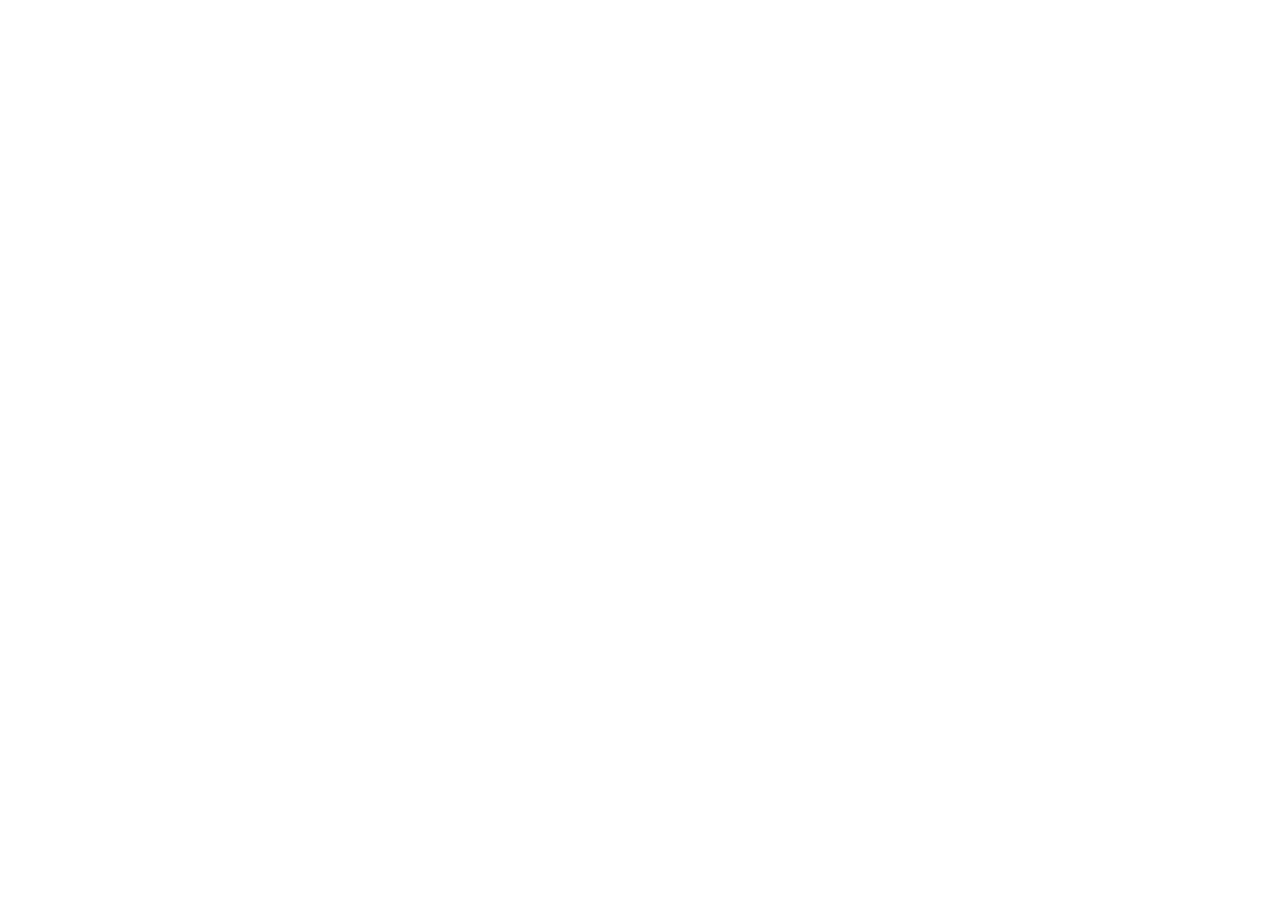
==== fundamentos/index.html @ db4f926c "fundamentos" ====
<!DOCTYPE html>
<html lang="en">
<head>
    <meta charset="UTF-8">
    <meta name="viewport" content="width=device-width, initial-scale=1.0">
    <title>Fundamentos</title>
</head>
<body>

  <script src="arreglos.js"></script>
  <script src="variables_constantes.js"></script>

</body>
</html>
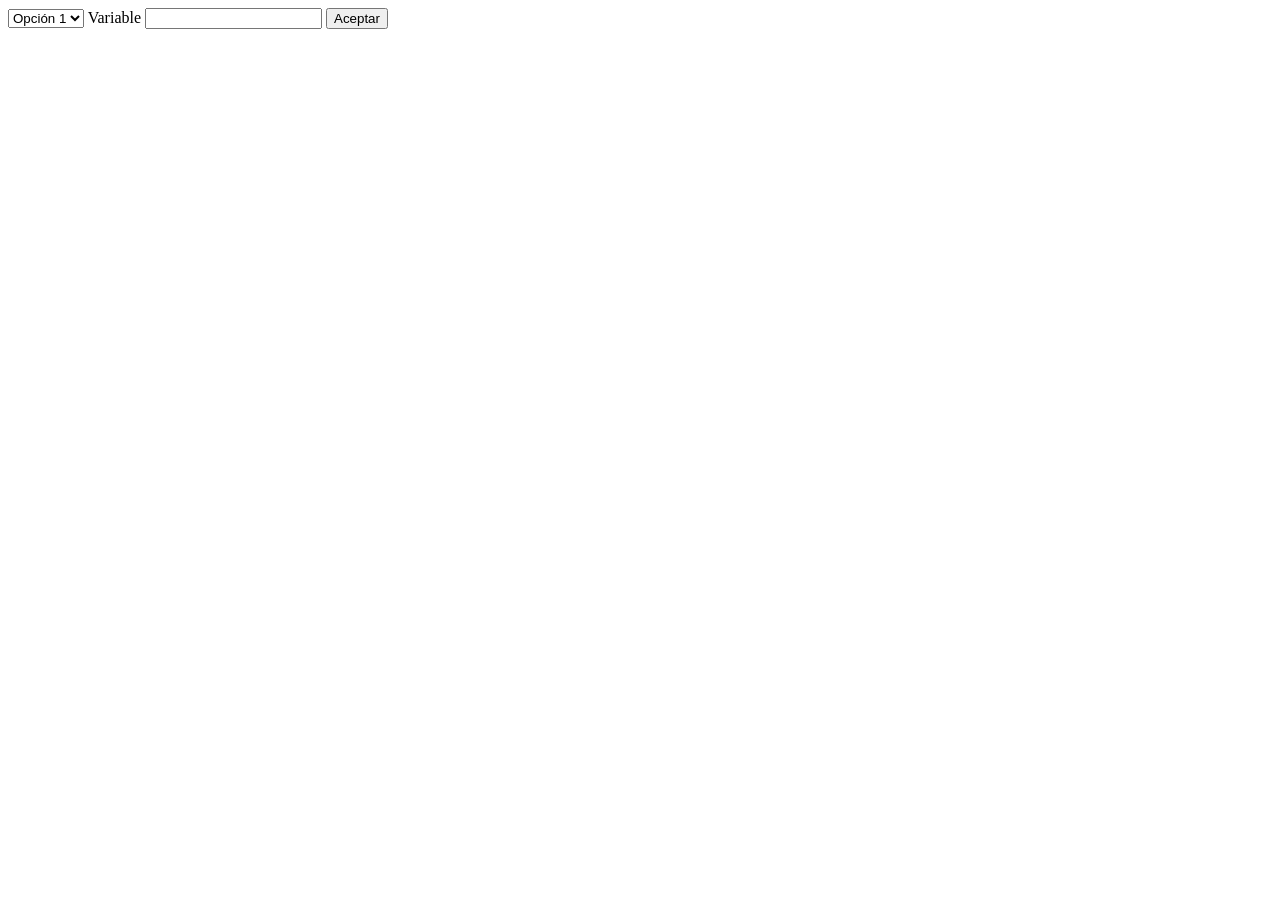
==== commit f8aa955f: "avance" ====
--- a/fundamentos/index.html
+++ b/fundamentos/index.html
@@ -5,10 +5,22 @@
     <meta name="viewport" content="width=device-width, initial-scale=1.0">
     <title>Fundamentos</title>
 </head>
+
 <body>
+  <select onchange="cambiar_label()"slt_operation">
+  <option value="0">Opción 1</option>
+  <option value="1">Opción 2</option>
+
+  </select>
+  <label id="lbl_dato">Variable</label>
+  <input id="inp_dato" type="text">
+  <button id="btn_ejecutar">Aceptar</button>
+
 
   <script src="arreglos.js"></script>
   <script src="variables_constantes.js"></script>
+  <script src="funciones.js"></script>
+
 
 </body>
 </html>
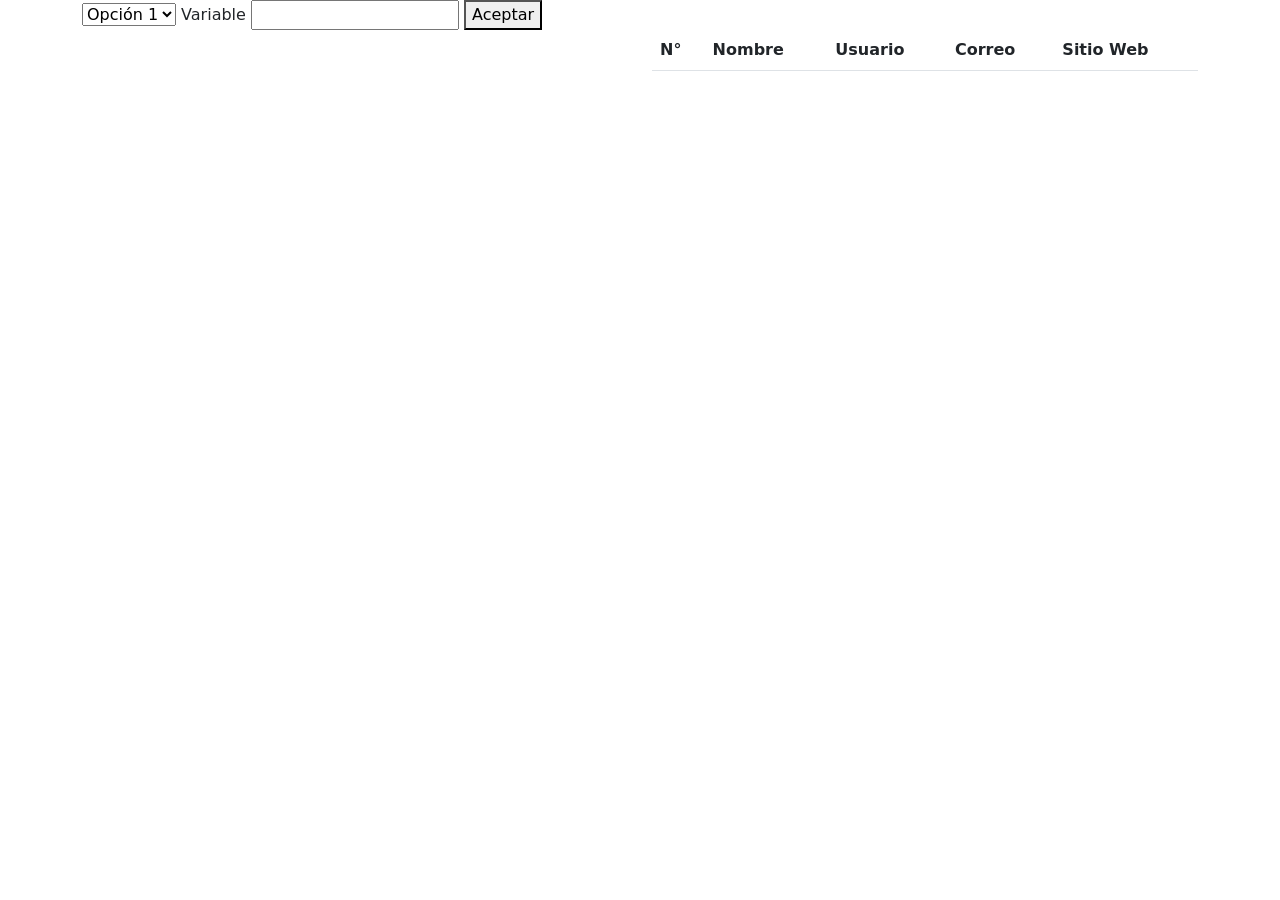
==== commit 4fc87450: "avances" ====
--- a/fundamentos/index.html
+++ b/fundamentos/index.html
@@ -7,6 +7,9 @@
 </head>
 
 <body>
+
+    <div class="container">
+
   <select onchange="cambiar_label()"slt_operation">
   <option value="0">Opción 1</option>
   <option value="1">Opción 2</option>
@@ -16,10 +19,42 @@
   <input id="inp_dato" type="text">
   <button id="btn_ejecutar">Aceptar</button>
 
+  <div class="row">
+    <div class="col-lg-6">
+      <ul id="list_users" class="list-group">
+       </ul>
+    </div>
+      <div class="col-lg-6">
+      <table class="table">
+          <thead>
+           <tr>
+            <th>N°</th>
+            <th>Nombre</th>
+            <th>Usuario</th>
+            <th>Correo</th>
+            <th>Sitio Web</th>
+           </tr>
+  
+          </thead>
+          <tbody id="tb_users">
+  
+  
+           </tbody>
+        </table>
+    </div>
+  </div>
 
   <script src="arreglos.js"></script>
   <script src="variables_constantes.js"></script>
   <script src="funciones.js"></script>
+  <script src="template_string.js"></script>
+  <script src="objetos.js"></script>
+  <script src="array_de_objetos.js"></script>
+  <script src="funcion_flecha.js"></script>
+  <script src="fetch_api.js"></script>
+  <link rel="stylesheet" href="bootstrap.min.css">
+
+  <script src="fetch_api_list.js"></script>
 
 
 </body>
